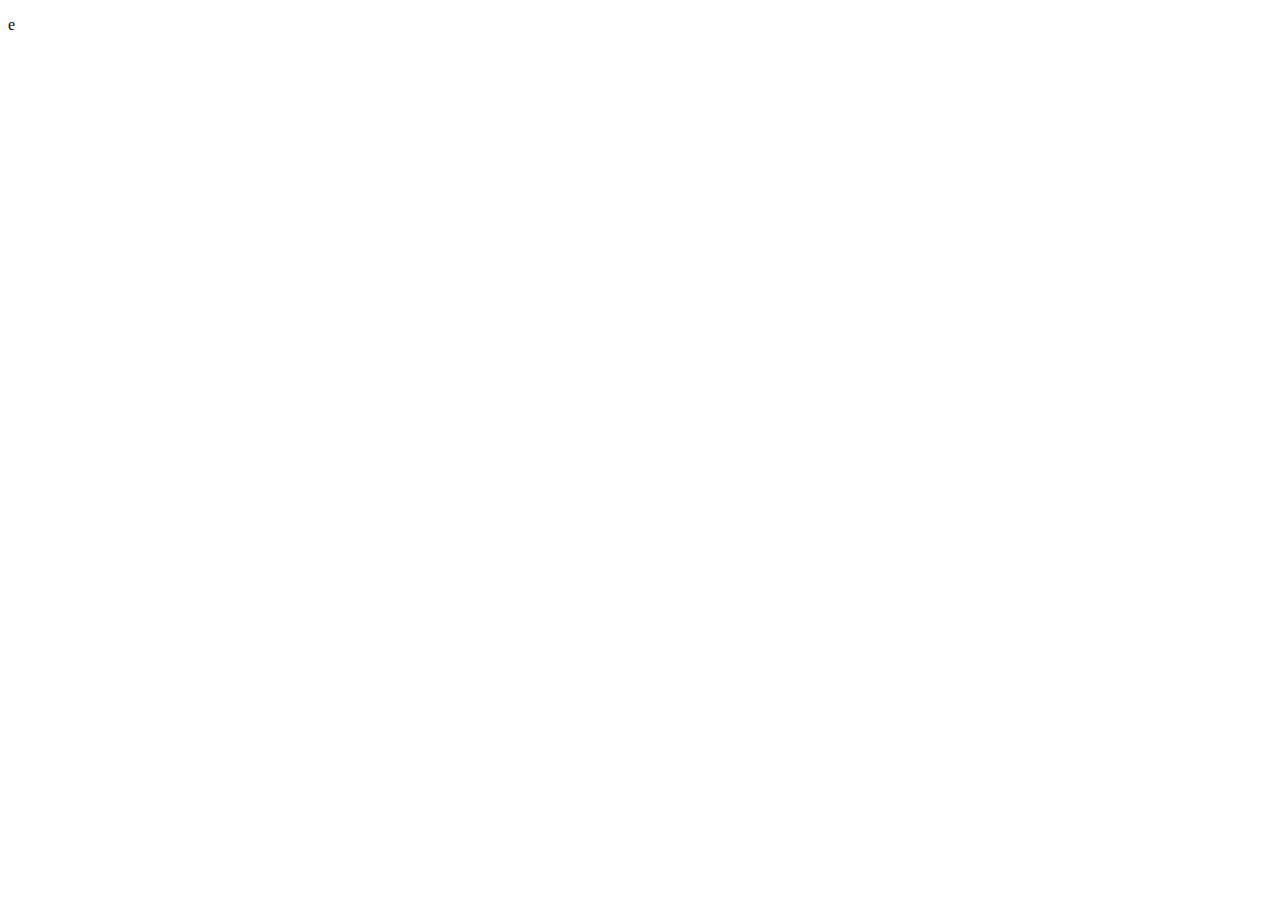
==== index.html @ 853c39aa "Create index.html" ====
<!DOCTYPE html>
<html lang="en-us">
  <head>
    <title>Stoplookin9's Website for real lol</title>
    <link rel="stylesheet" href="style.css">
    <meta name="description" content="hi" />
  </head>
  <body>
    <p>e</p>
  </body>
</html>
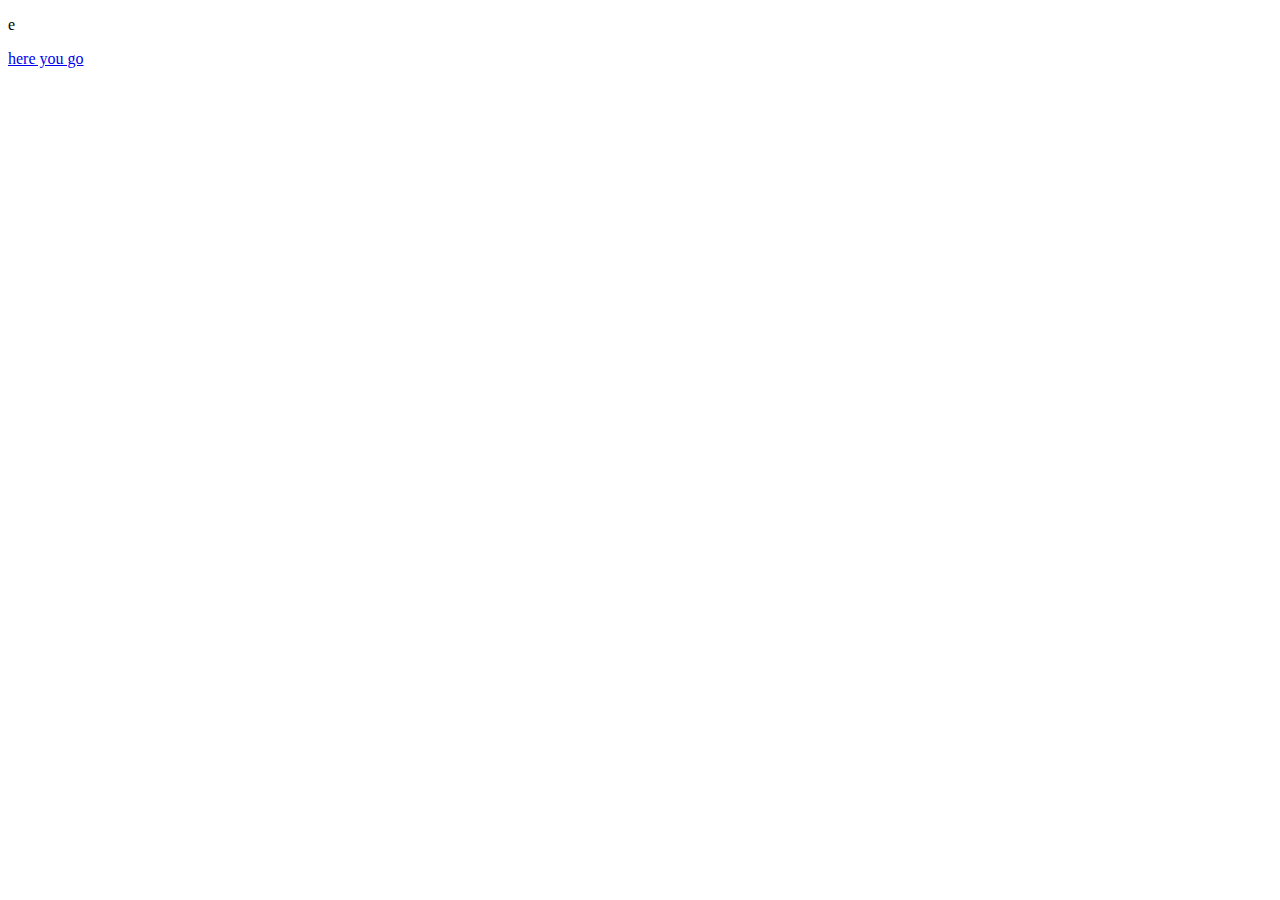
==== commit f97e559b: "Update index.html" ====
--- a/index.html
+++ b/index.html
@@ -1,11 +1,12 @@
 <!DOCTYPE html>
 <html lang="en-us">
   <head>
-    <title>Stoplookin9's Website for real lol</title>
+    <title>Stoplookin9's Website</title>
     <link rel="stylesheet" href="style.css">
     <meta name="description" content="hi" />
   </head>
   <body>
     <p>e</p>
+    <a href="github.com/Stoplookin9/ARC">here you go</a>
   </body>
 </html>
